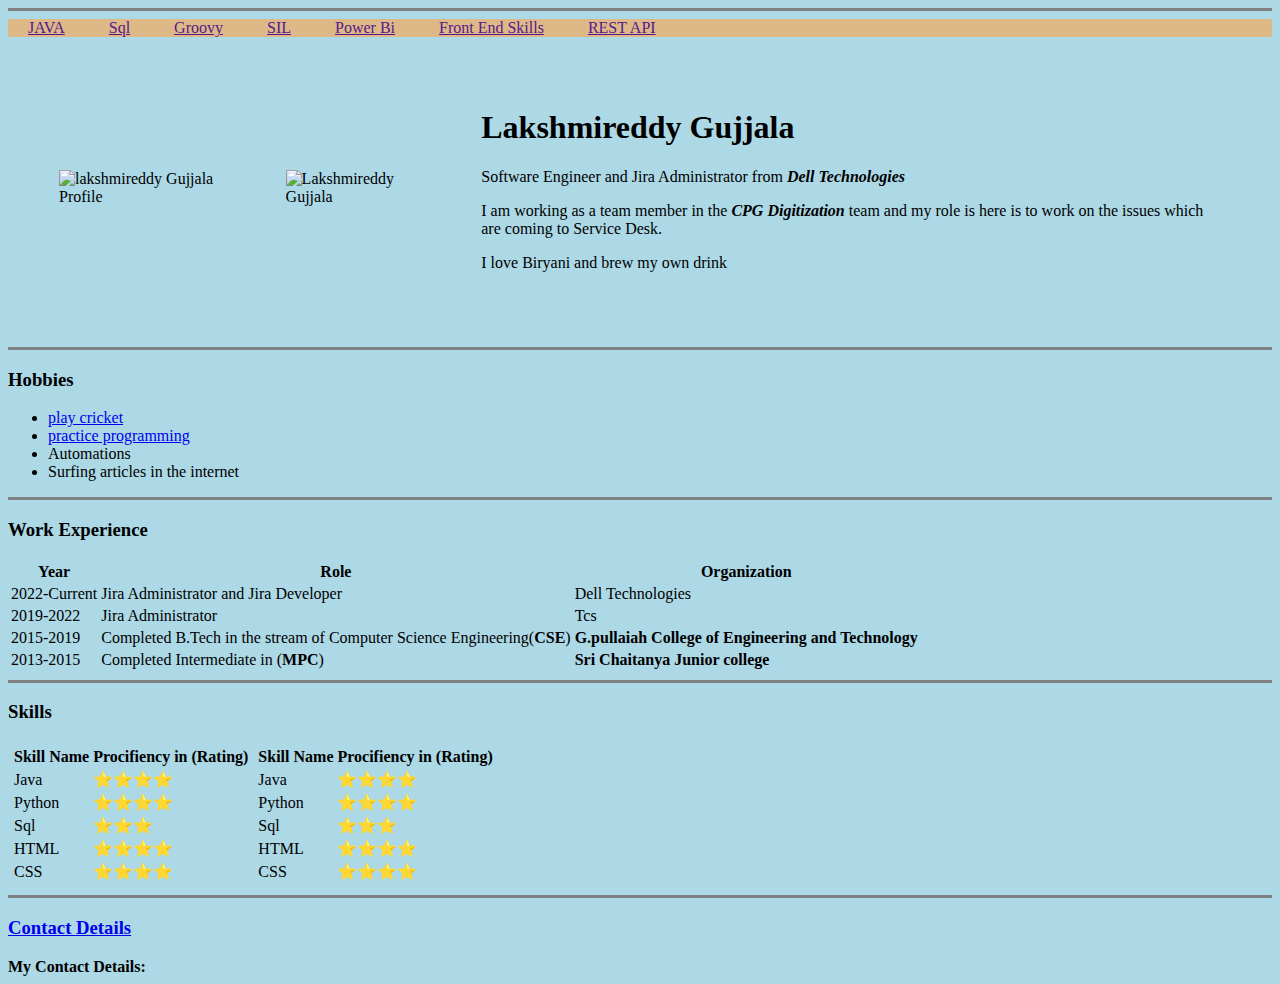
==== index.html @ 72f6286f "Add files from the local machine" ====
<!DOCTYPE html>
<html>
    <head>
        <meta charset="utf-8">
        <title>My First Website</title>
    </head>
    <body style="background-color: lightblue;">
        <hr size="3" noshade>
        <div style="background-color: burlywood;">
                <a href="" style="padding:20px">JAVA</a>
                <a href="" style="padding:20px">Sql</a>
                <a href="" style="padding:20px">Groovy</a>
                <a href="" style="padding:20px">SIL</a>
                <a href="" style="padding:20px">Power Bi</a>
                <a href="" style="padding:20px">Front End Skills</a>
                <a href="" style="padding:20px">REST API</a></ul>
            
        </div>
        <table cellspacing="50px">
            <tbody>
                <tr>
                    <td><img src="images/HelloWorld.png" alt="lakshmireddy Gujjala Profile"/></td>
                    <td> <img src="images/lakshmireddy_gujjala-modified.png" style="height: 230px;" alt="Lakshmireddy Gujjala"/></td>
                    <td> <h1>Lakshmireddy Gujjala</h1>
                        <p>Software Engineer and Jira Administrator from <em><strong>Dell Technologies</strong></em></p>
                        <p>I am working as a team member in the <em><strong>CPG Digitization</strong> </em> team and my role is here is to work on the issues which are coming to Service Desk.</p>
                        <P>I love Biryani and brew my own drink</P>
                    </td>
                </tr>
            </tbody>
        </table>
        
       
       
        <hr size="3" noshade>
        <h3>Hobbies</h3>
        <ul>
            <li><a href="https://www.cricketworld.com" target="_blank">play cricket</a>
            <li><a href="https://www.w3schools.com/html/" target="_blank">practice programming</a>
            <li>Automations
            <li>Surfing articles in the internet
        </ul>
        <hr size="3" noshade>
        <h3>Work Experience</h3>
        <table>
            <thead>
                <tr>
                    <th>Year</th>
                    <th>Role</th>
                    <th>Organization</th>
                </tr>
            <tbody>
                <tr>
                    <td>2022-Current</td>
                    <td>Jira Administrator and Jira Developer</td>
                    <td>Dell Technologies</td>
                </tr>
                <tr>
                    <td>2019-2022</td>
                    <td>Jira Administrator</td>
                    <td>Tcs</td>
                </tr>
                <tr>
                    <td>2015-2019</td>
                    <td>Completed B.Tech in the stream of Computer Science Engineering(<strong>CSE</strong>)</td>
                    <td><strong>G.pullaiah College of Engineering and Technology</strong></td>
                </tr>
                <tr>
                    <td>2013-2015</td>
                    <td>Completed Intermediate in (<strong>MPC</strong>)</td>
                    <td><strong>Sri Chaitanya Junior college</strong></td>
                </tr>
            </tbody>


            </thead>
        </table>
        <hr size="3" noshade>
        <h3>Skills</h3>
        <table>
            <tr>
                <td>
                    <table>
                        <thead>
                            <tr>
                                <th>Skill Name</th>
                                <th>Procifiency in (Rating)</th>
                            </tr>
                            <tbody>
                                <tr>
                                    <td>Java</td>
                                    <td>⭐⭐⭐⭐</td>
                                </tr>
                                <tr>
                                    <td>Python</td>
                                    <td>⭐⭐⭐⭐</td>
                                </tr>
                                <tr>
                                    <td>Sql</td>
                                    <td>⭐⭐⭐</td>
                                </tr>
                                <tr>
                                    <td>HTML</td>
                                    <td>⭐⭐⭐⭐</td>
                                </tr>
                                <tr>
                                    <td>CSS</td>
                                    <td>⭐⭐⭐⭐</td>
                                </tr>
                            </tbody>
                        </thead>
                    </table>
                </td>
                <td>
                    <table>
                        <thead>
                            <tr>
                                <th>Skill Name</th>
                                <th>Procifiency in (Rating)</th>
                            </tr>
                            <tbody>
                                <tr>
                                    <td>Java</td>
                                    <td>⭐⭐⭐⭐</td>
                                </tr>
                                <tr>
                                    <td>Python</td>
                                    <td>⭐⭐⭐⭐</td>
                                </tr>
                                <tr>
                                    <td>Sql</td>
                                    <td>⭐⭐⭐</td>
                                </tr>
                                <tr>
                                    <td>HTML</td>
                                    <td>⭐⭐⭐⭐</td>
                                </tr>
                                <tr>
                                    <td>CSS</td>
                                    <td>⭐⭐⭐⭐</td>
                                </tr>
                            </tbody>
                        </thead>
                    </table>
                </td>
            </tr>
        </table>
        <hr size="3" noshade>
        <h3><a href="contact-me.html">Contact Details</a></h3>
        <strong>My Contact Details:</strong>

        </body>
        

    </body>
</html>
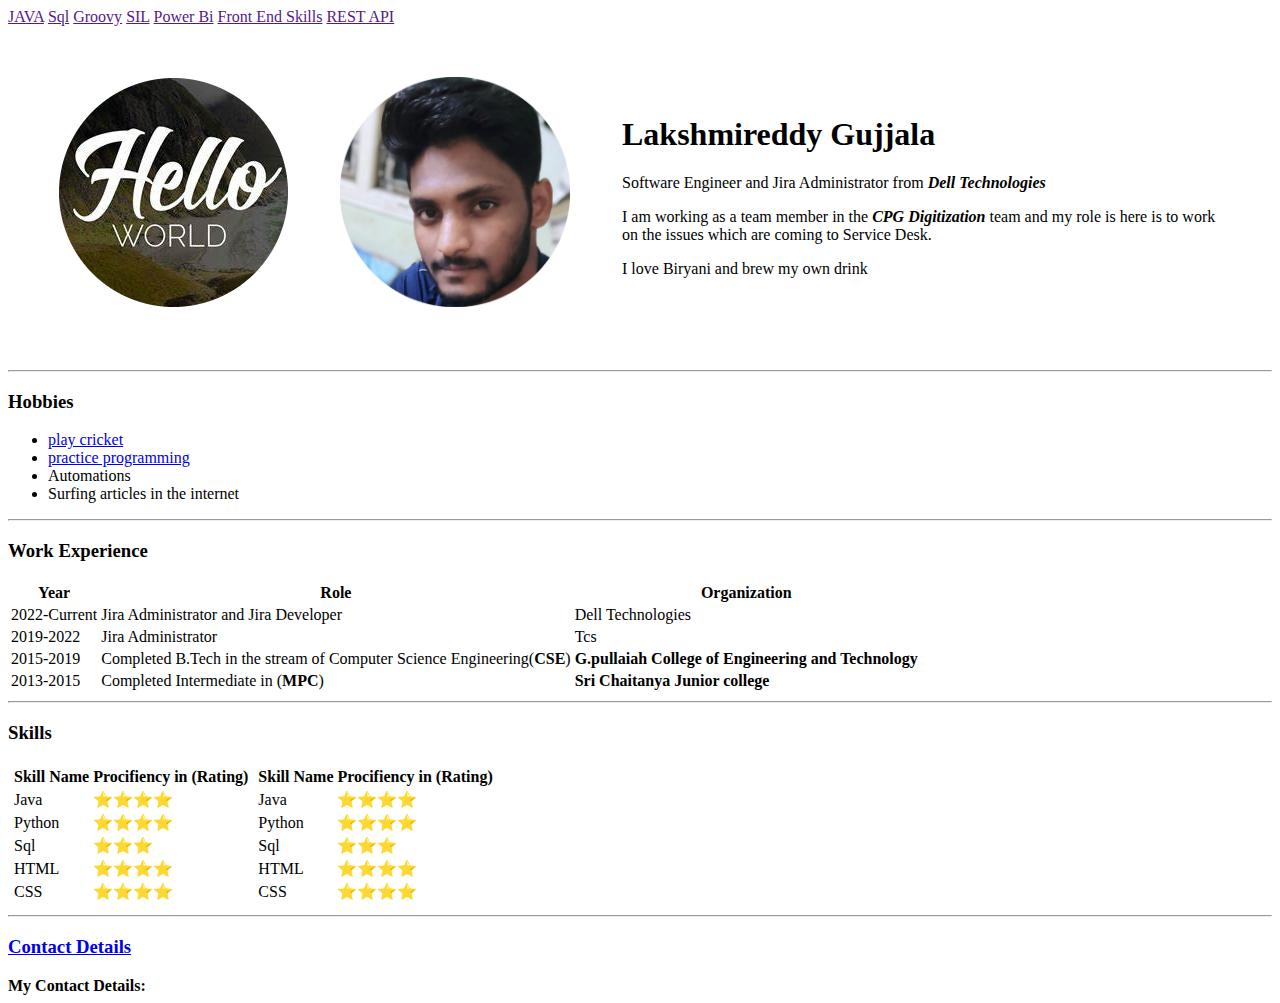
==== commit 073a03d5: "Update index.html" ====
--- a/index.html
+++ b/index.html
@@ -3,17 +3,17 @@
     <head>
         <meta charset="utf-8">
         <title>My First Website</title>
+        <link rel="stylesheet" href="css/styles.css">
     </head>
-    <body style="background-color: lightblue;">
-        <hr size="3" noshade>
-        <div style="background-color: burlywood;">
-                <a href="" style="padding:20px">JAVA</a>
-                <a href="" style="padding:20px">Sql</a>
-                <a href="" style="padding:20px">Groovy</a>
-                <a href="" style="padding:20px">SIL</a>
-                <a href="" style="padding:20px">Power Bi</a>
-                <a href="" style="padding:20px">Front End Skills</a>
-                <a href="" style="padding:20px">REST API</a></ul>
+    <body>
+        <div>
+                <a href="" id="menu1">JAVA</a>
+                <a href="" id="menu1">Sql</a>
+                <a href="" id="menu1">Groovy</a>
+                <a href="" id="menu1">SIL</a>
+                <a href="" id="menu1">Power Bi</a>
+                <a href="" id="menu1">Front End Skills</a>
+                <a href="" id="menu1">REST API</a></ul>
             
         </div>
         <table cellspacing="50px">
@@ -32,7 +32,7 @@
         
        
        
-        <hr size="3" noshade>
+        <hr>
         <h3>Hobbies</h3>
         <ul>
             <li><a href="https://www.cricketworld.com" target="_blank">play cricket</a>
@@ -40,7 +40,7 @@
             <li>Automations
             <li>Surfing articles in the internet
         </ul>
-        <hr size="3" noshade>
+        <hr>
         <h3>Work Experience</h3>
         <table>
             <thead>
@@ -75,7 +75,7 @@
 
             </thead>
         </table>
-        <hr size="3" noshade>
+        <hr>
         <h3>Skills</h3>
         <table>
             <tr>
@@ -145,7 +145,7 @@
                 </td>
             </tr>
         </table>
-        <hr size="3" noshade>
+        <hr>
         <h3><a href="contact-me.html">Contact Details</a></h3>
         <strong>My Contact Details:</strong>
 
@@ -153,4 +153,4 @@
         
 
     </body>
-</html>+</html>
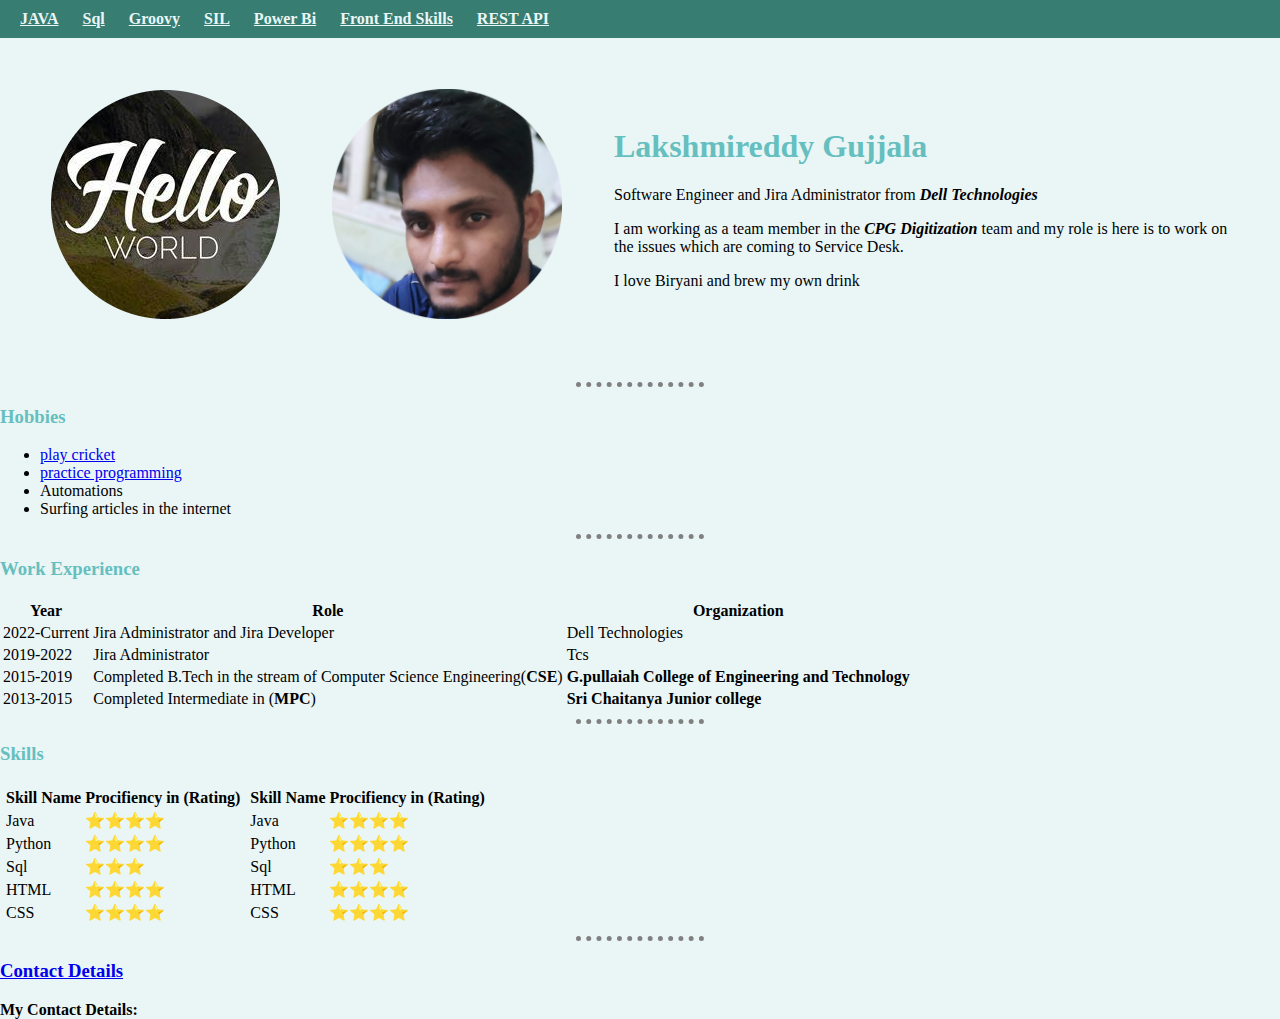
==== commit c74f91ed: "Update index.html" ====
--- a/css/styles.css
+++ b/css/styles.css
@@ -0,0 +1,33 @@
+body{
+    background-color: #EAF6F6;
+    margin: 0px;
+}
+
+h1,h3{
+    color: #66BFBF;
+
+}
+
+hr{
+
+    border-style: none;
+    border-top-style: dotted;
+    width: 10%;
+    border-width: 5px;
+
+}
+
+div{
+    background-color: #377D71;
+    padding:10px;
+}
+
+#menu1{
+    color:#EAF6F6;
+    padding: 10px;
+    font-weight: bold;
+
+}
+
+
+
